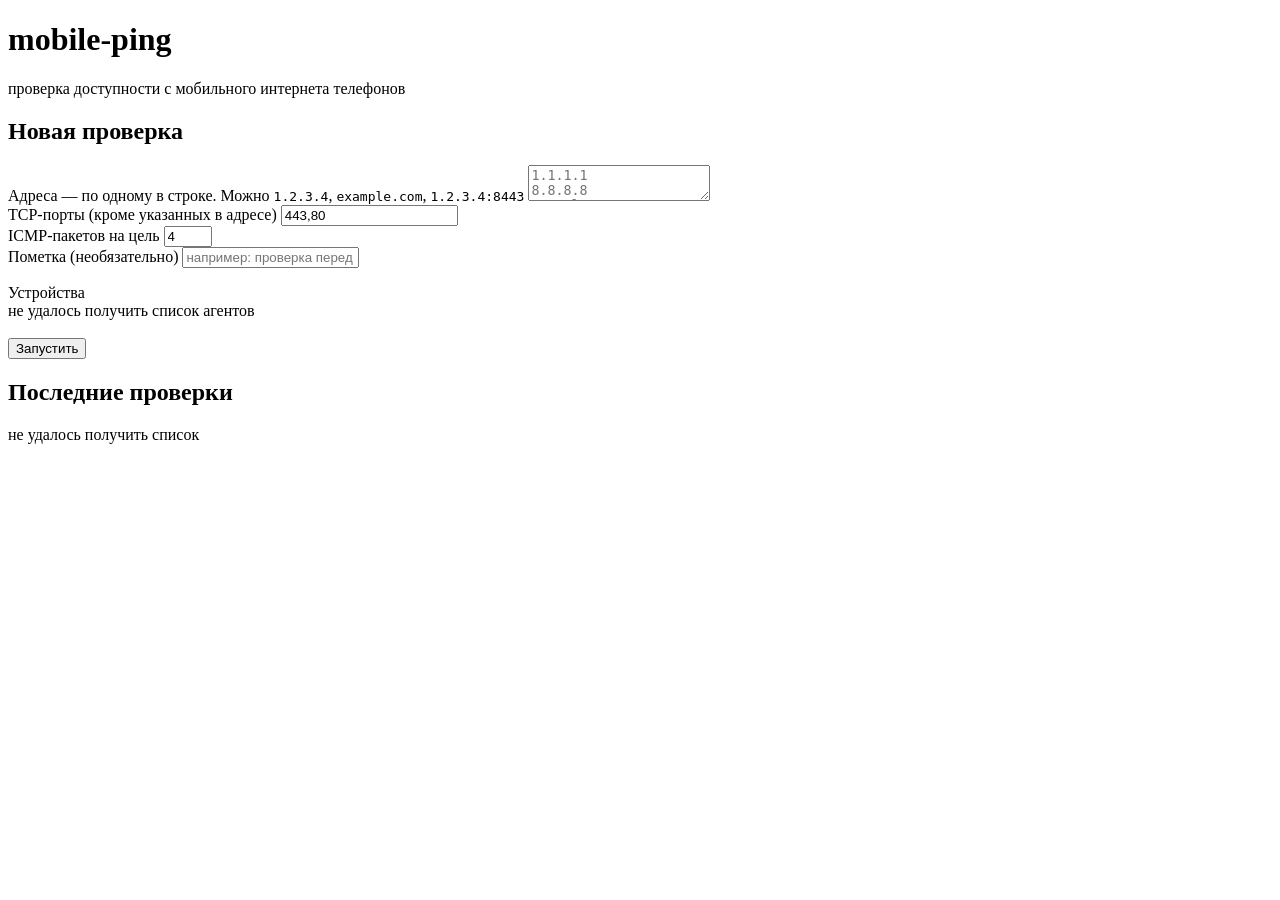
==== server/static/index.html @ 7e45be1c "Проверка доступности серверов с мобильного интернета телефонов Сайт на VPS принимает список адресов," ====
<!doctype html>
<html lang="ru">
<head>
<meta charset="utf-8">
<meta name="viewport" content="width=device-width, initial-scale=1">
<title>mobile-ping</title>
<link rel="stylesheet" href="/static/style.css">
</head>
<body>
<div class="wrap">

<header class="top">
  <h1>mobile-ping</h1>
  <span class="sub">проверка доступности с мобильного интернета телефонов</span>
</header>

<div class="card">
  <h2>Новая проверка</h2>
  <form id="f">
    <label for="targets">Адреса — по одному в строке. Можно <code>1.2.3.4</code>,
      <code>example.com</code>, <code>1.2.3.4:8443</code></label>
    <textarea id="targets" name="targets" spellcheck="false"
      placeholder="1.1.1.1&#10;8.8.8.8&#10;example.com:443"></textarea>

    <div class="row">
      <div>
        <label for="ports">TCP-порты (кроме указанных в адресе)</label>
        <input type="text" id="ports" value="443,80">
      </div>
      <div>
        <label for="icmp">ICMP-пакетов на цель</label>
        <input type="number" id="icmp" value="4" min="1" max="10">
      </div>
      <div>
        <label for="note">Пометка (необязательно)</label>
        <input type="text" id="note" placeholder="например: проверка перед запуском">
      </div>
    </div>

    <div style="margin-top:16px">
      <label>Устройства</label>
      <div class="devices" id="devices"><span class="empty">загрузка…</span></div>
    </div>

    <div style="margin-top:18px">
      <button type="submit" id="go">Запустить</button>
      <span class="msg" id="msg"></span>
    </div>
  </form>
</div>

<div class="card">
  <h2>Последние проверки</h2>
  <div id="jobs"><span class="empty">загрузка…</span></div>
</div>

</div>
<script src="/static/common.js"></script>
<script>
let agents = [];

async function loadAgents() {
  const box = document.getElementById('devices');
  try {
    const data = await getJSON('/api/agents');
    agents = data.agents || [];
  } catch (e) { box.textContent = 'не удалось получить список агентов'; return; }

  const all = [];
  for (const a of agents) for (const d of (a.devices || []))
    all.push({ name: d.name, ssid: d.ssid, online: a.online, agent: a.id });

  if (!all.length) {
    box.innerHTML = '<span class="empty">агент ещё не отметился. ' +
      'Задание всё равно можно поставить — оно подождёт в очереди.</span>';
    return;
  }
  box.innerHTML = '';
  for (const d of all) {
    const l = document.createElement('label');
    l.innerHTML = '<input type="checkbox" checked value="' + esc(d.name) + '">' +
      '<span class="dot ' + (d.online ? 'on' : '') + '"></span>' +
      esc(d.name) + ' <span class="tiny">' + esc(d.ssid || '') + '</span>';
    box.appendChild(l);
  }
}

async function loadJobs() {
  const box = document.getElementById('jobs');
  let data;
  try { data = await getJSON('/api/jobs'); }
  catch (e) { box.textContent = 'не удалось получить список'; return; }
  const jobs = data.jobs || [];
  if (!jobs.length) { box.innerHTML = '<span class="empty">пока пусто</span>'; return; }

  let h = '<table><thead><tr><th>Когда</th><th>Статус</th><th>Цели</th>' +
          '<th>Пометка</th><th>Агент</th></tr></thead><tbody>';
  for (const j of jobs) {
    h += '<tr>' +
      '<td class="mono"><a href="/j/' + esc(j.id) + '">' + fmtTime(j.created_at) + '</a></td>' +
      '<td><span class="pill ' + esc(j.status) + '">' + statusRu(j.status) + '</span></td>' +
      '<td class="mono">' + esc(j.targets.slice(0, 3).join(', ')) +
        (j.targets.length > 3 ? ' <span class="tiny">+' + (j.targets.length - 3) + '</span>' : '') + '</td>' +
      '<td>' + esc(j.note || '') + '</td>' +
      '<td class="tiny">' + esc(j.agent_id || '') + '</td>' +
      '</tr>';
  }
  box.innerHTML = h + '</tbody></table>';
}

document.getElementById('f').addEventListener('submit', async (ev) => {
  ev.preventDefault();
  const btn = document.getElementById('go');
  const msg = document.getElementById('msg');
  msg.className = 'msg'; msg.textContent = '';
  btn.disabled = true;

  const checked = [...document.querySelectorAll('#devices input:checked')]
    .map(i => i.value);
  const boxes = document.querySelectorAll('#devices input');

  try {
    const res = await postJSON('/api/jobs', {
      targets: document.getElementById('targets').value,
      ports: document.getElementById('ports').value,
      icmp_count: document.getElementById('icmp').value,
      note: document.getElementById('note').value,
      devices: (boxes.length && checked.length < boxes.length) ? checked : null,
    });
    location.href = res.url;
  } catch (e) {
    msg.className = 'msg err';
    msg.textContent = e.message;
    btn.disabled = false;
  }
});

loadAgents();
loadJobs();
setInterval(loadJobs, 10000);
setInterval(loadAgents, 15000);
</script>
</body>
</html>
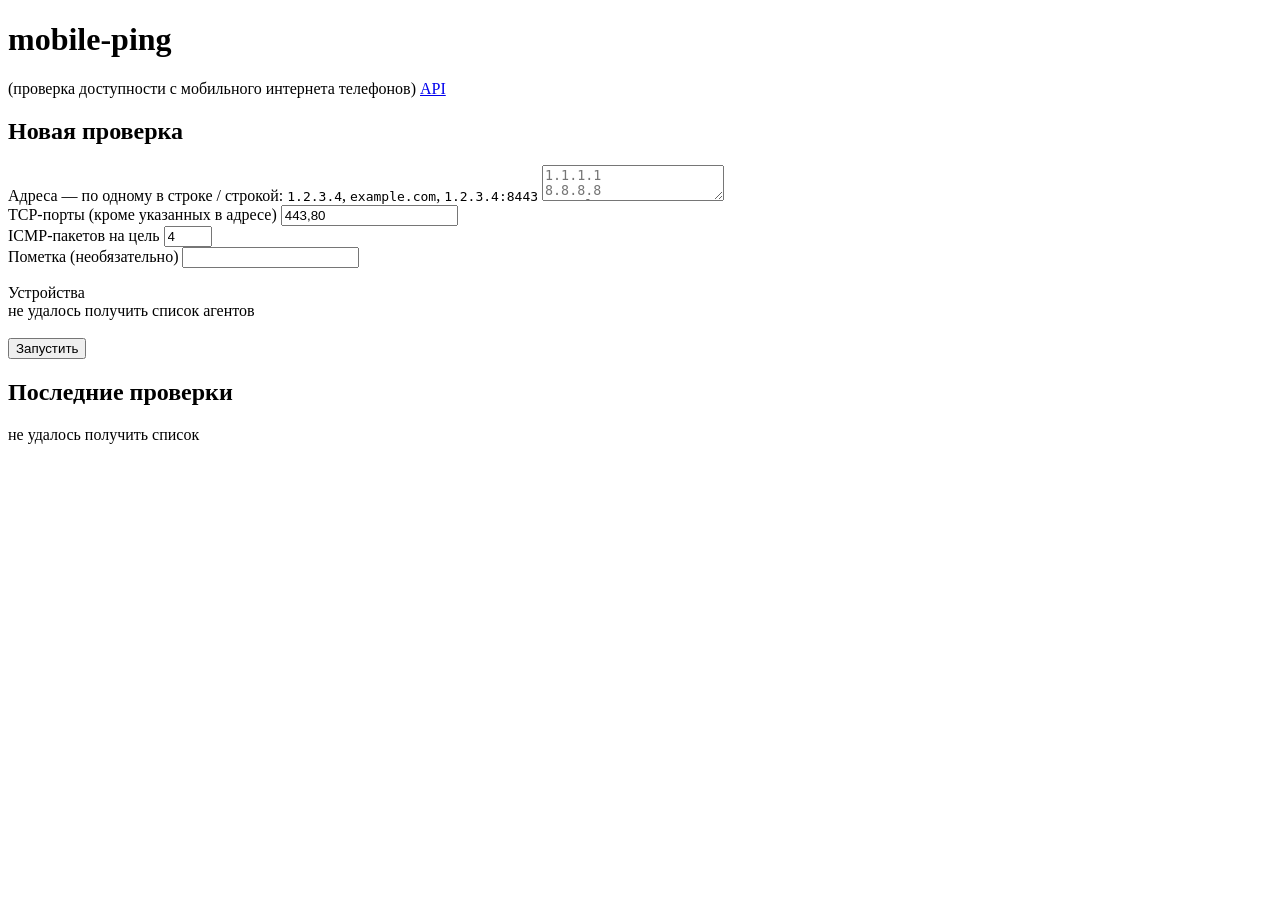
==== commit fe309d55: "Журнал на сайте, API с документацией, защита от замера через туннель Сайт. Журнал агента теперь виде" ====
--- a/server/static/index.html
+++ b/server/static/index.html
@@ -11,14 +11,16 @@
 
 <header class="top">
   <h1>mobile-ping</h1>
-  <span class="sub">проверка доступности с мобильного интернета телефонов</span>
+  <span class="spacer"></span>
+  <span class="sub">(проверка доступности с мобильного интернета телефонов)</span>
+  <a href="/api" class="btnlink">API</a>
 </header>
 
 <div class="card">
   <h2>Новая проверка</h2>
   <form id="f">
-    <label for="targets">Адреса — по одному в строке. Можно <code>1.2.3.4</code>,
-      <code>example.com</code>, <code>1.2.3.4:8443</code></label>
+    <label for="targets">Адреса — по одному в строке / строкой:
+      <code>1.2.3.4</code>, <code>example.com</code>, <code>1.2.3.4:8443</code></label>
     <textarea id="targets" name="targets" spellcheck="false"
       placeholder="1.1.1.1&#10;8.8.8.8&#10;example.com:443"></textarea>
 
@@ -33,7 +35,7 @@
       </div>
       <div>
         <label for="note">Пометка (необязательно)</label>
-        <input type="text" id="note" placeholder="например: проверка перед запуском">
+        <input type="text" id="note">
       </div>
     </div>
 
@@ -57,32 +59,37 @@
 </div>
 <script src="/static/common.js"></script>
 <script>
-let agents = [];
-
 async function loadAgents() {
   const box = document.getElementById('devices');
+  let agents;
   try {
-    const data = await getJSON('/api/agents');
-    agents = data.agents || [];
+    agents = (await getJSON('/api/agents')).agents || [];
   } catch (e) { box.textContent = 'не удалось получить список агентов'; return; }
 
   const all = [];
   for (const a of agents) for (const d of (a.devices || []))
-    all.push({ name: d.name, ssid: d.ssid, online: a.online, agent: a.id });
+    all.push({ name: d.name, ssid: d.ssid, operator: d.operator,
+               online: a.online });
 
   if (!all.length) {
     box.innerHTML = '<span class="empty">агент ещё не отметился. ' +
       'Задание всё равно можно поставить — оно подождёт в очереди.</span>';
     return;
   }
+  // сохраняем отмеченные, чтобы обновление списка не сбрасывало выбор
+  const was = new Set([...document.querySelectorAll('#devices input:checked')]
+    .map(i => i.value));
   box.innerHTML = '';
-  for (const d of all) {
+  all.forEach((d, i) => {
+    const on = was.size ? was.has(d.name) : true;
     const l = document.createElement('label');
-    l.innerHTML = '<input type="checkbox" checked value="' + esc(d.name) + '">' +
+    l.innerHTML = '<input type="checkbox" value="' + esc(d.name) + '"' +
+      (on ? ' checked' : '') + '>' +
       '<span class="dot ' + (d.online ? 'on' : '') + '"></span>' +
-      esc(d.name) + ' <span class="tiny">' + esc(d.ssid || '') + '</span>';
+      '<b>№' + (i + 1) + '</b> <span class="ssid">«' + esc(d.ssid || '?') +
+      '»</span> <span class="op">' + esc(d.operator || d.name) + '</span>';
     box.appendChild(l);
-  }
+  });
 }
 
 async function loadJobs() {
@@ -93,16 +100,17 @@
   const jobs = data.jobs || [];
   if (!jobs.length) { box.innerHTML = '<span class="empty">пока пусто</span>'; return; }
 
-  let h = '<table><thead><tr><th>Когда</th><th>Статус</th><th>Цели</th>' +
-          '<th>Пометка</th><th>Агент</th></tr></thead><tbody>';
+  let h = '<table><thead><tr><th>№</th><th>Когда</th><th>Статус</th>' +
+          '<th>Заняла</th><th>Цели</th><th>Пометка</th></tr></thead><tbody>';
   for (const j of jobs) {
     h += '<tr>' +
-      '<td class="mono"><a href="/j/' + esc(j.id) + '">' + fmtTime(j.created_at) + '</a></td>' +
+      '<td><a href="/j/' + esc(j.id) + '"><b>№' + (j.num || '—') + '</b></a></td>' +
+      '<td class="mono">' + fmtTime(j.created_at) + '</td>' +
       '<td><span class="pill ' + esc(j.status) + '">' + statusRu(j.status) + '</span></td>' +
+      '<td>' + (j.finished_at ? fmtDur(j.created_at, j.finished_at) : '—') + '</td>' +
       '<td class="mono">' + esc(j.targets.slice(0, 3).join(', ')) +
         (j.targets.length > 3 ? ' <span class="tiny">+' + (j.targets.length - 3) + '</span>' : '') + '</td>' +
       '<td>' + esc(j.note || '') + '</td>' +
-      '<td class="tiny">' + esc(j.agent_id || '') + '</td>' +
       '</tr>';
   }
   box.innerHTML = h + '</tbody></table>';
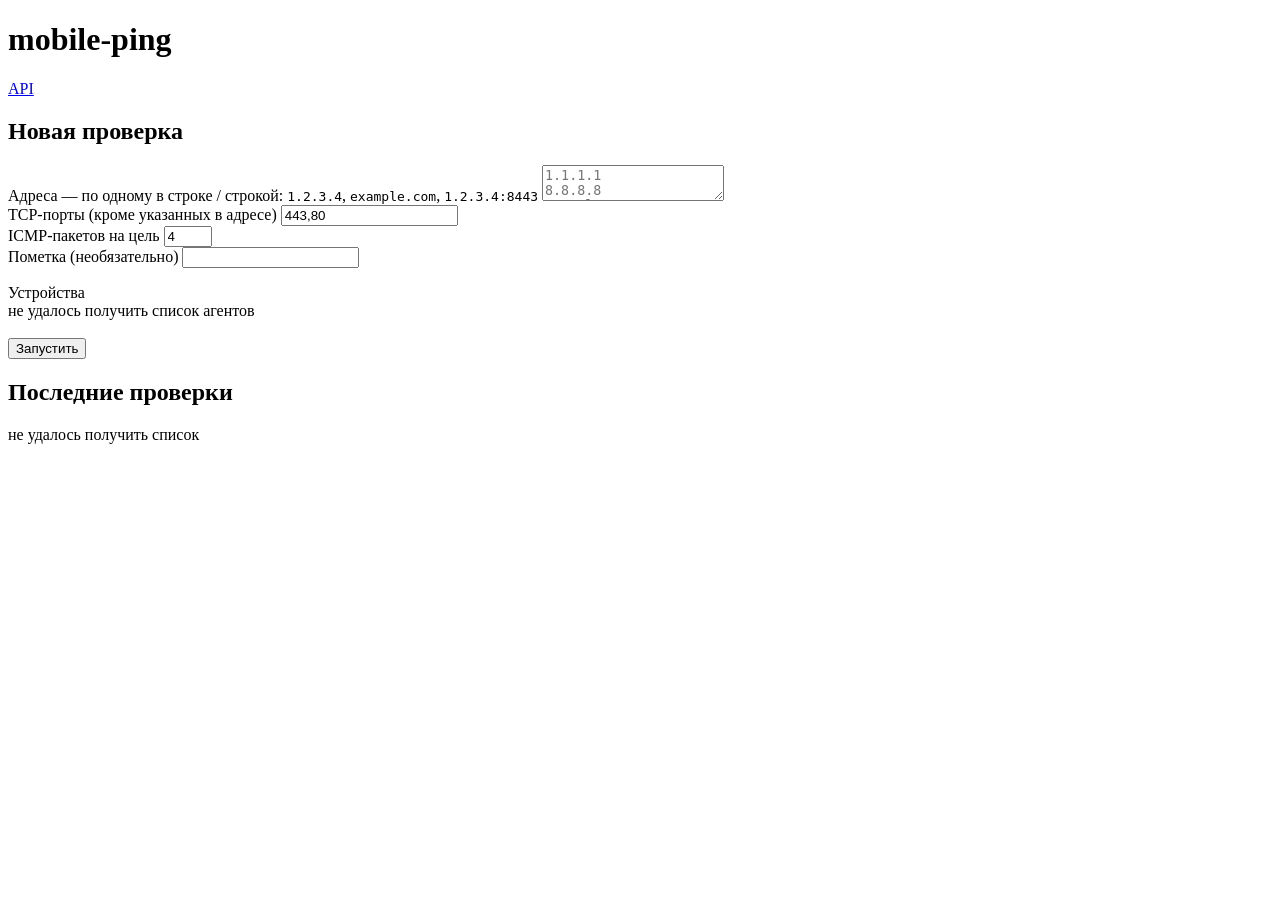
==== commit 98f472a1: "Имя устройства — номер; разбивка времени; компактный вид матрицы Устройство теперь называется просто" ====
--- a/server/static/index.html
+++ b/server/static/index.html
@@ -12,7 +12,6 @@
 <header class="top">
   <h1>mobile-ping</h1>
   <span class="spacer"></span>
-  <span class="sub">(проверка доступности с мобильного интернета телефонов)</span>
   <a href="/api" class="btnlink">API</a>
 </header>
 
@@ -86,8 +85,9 @@
     l.innerHTML = '<input type="checkbox" value="' + esc(d.name) + '"' +
       (on ? ' checked' : '') + '>' +
       '<span class="dot ' + (d.online ? 'on' : '') + '"></span>' +
-      '<b>№' + (i + 1) + '</b> <span class="ssid">«' + esc(d.ssid || '?') +
-      '»</span> <span class="op">' + esc(d.operator || d.name) + '</span>';
+      '<b>' + esc(d.name || ('№' + (i + 1))) + '</b>' +
+      ' <span class="ssid">«' + esc(d.ssid || '?') + '»</span>' +
+      ' <span class="op">' + esc(d.operator || '') + '</span>';
     box.appendChild(l);
   });
 }
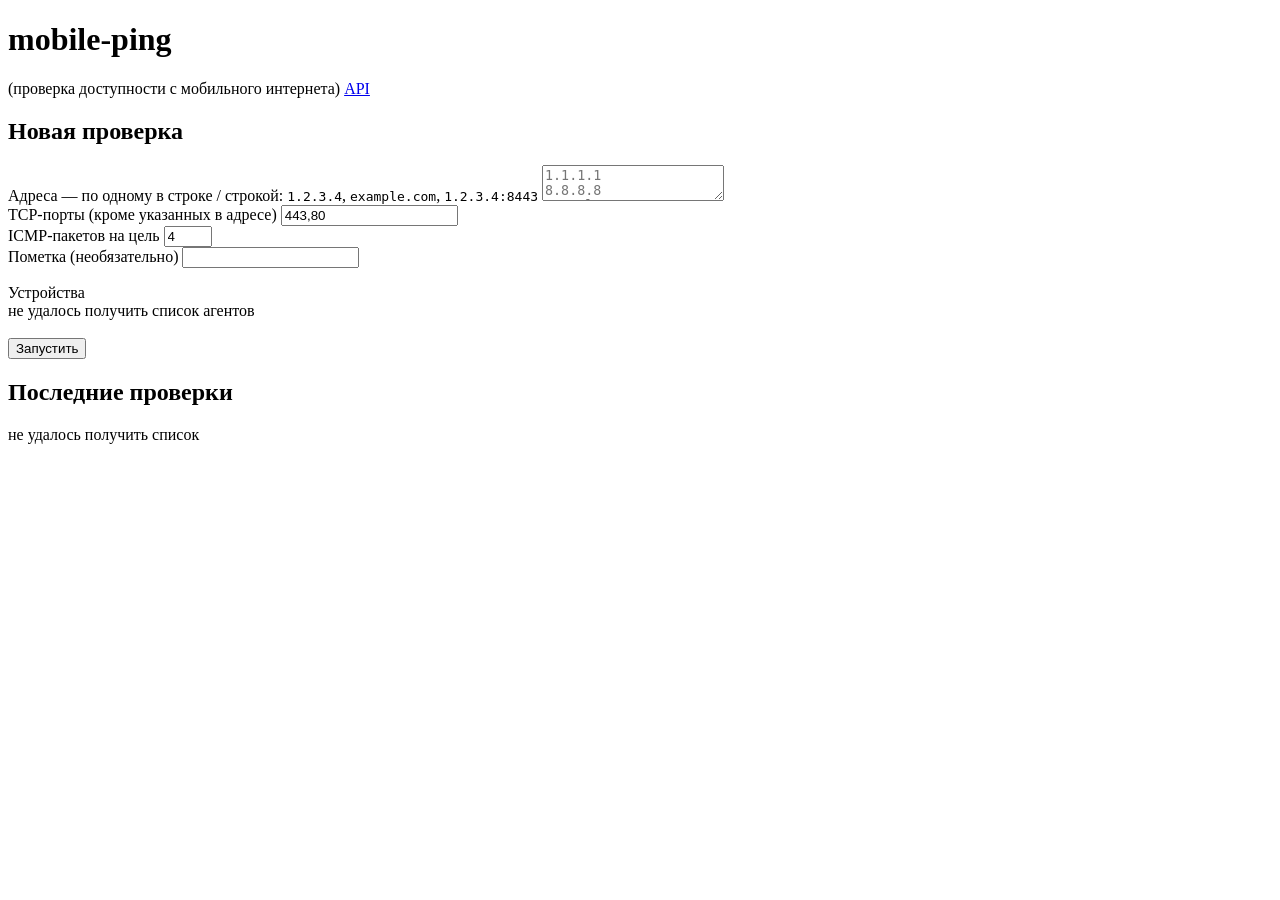
==== commit e784e0fd: "Оператор теперь определяется, когда адрес отдал свой сервер Колонка «оператор определился как» пусто" ====
--- a/server/static/index.html
+++ b/server/static/index.html
@@ -11,6 +11,7 @@
 
 <header class="top">
   <h1>mobile-ping</h1>
+  <span class="subtle">(проверка доступности с мобильного интернета)</span>
   <span class="spacer"></span>
   <a href="/api" class="btnlink">API</a>
 </header>
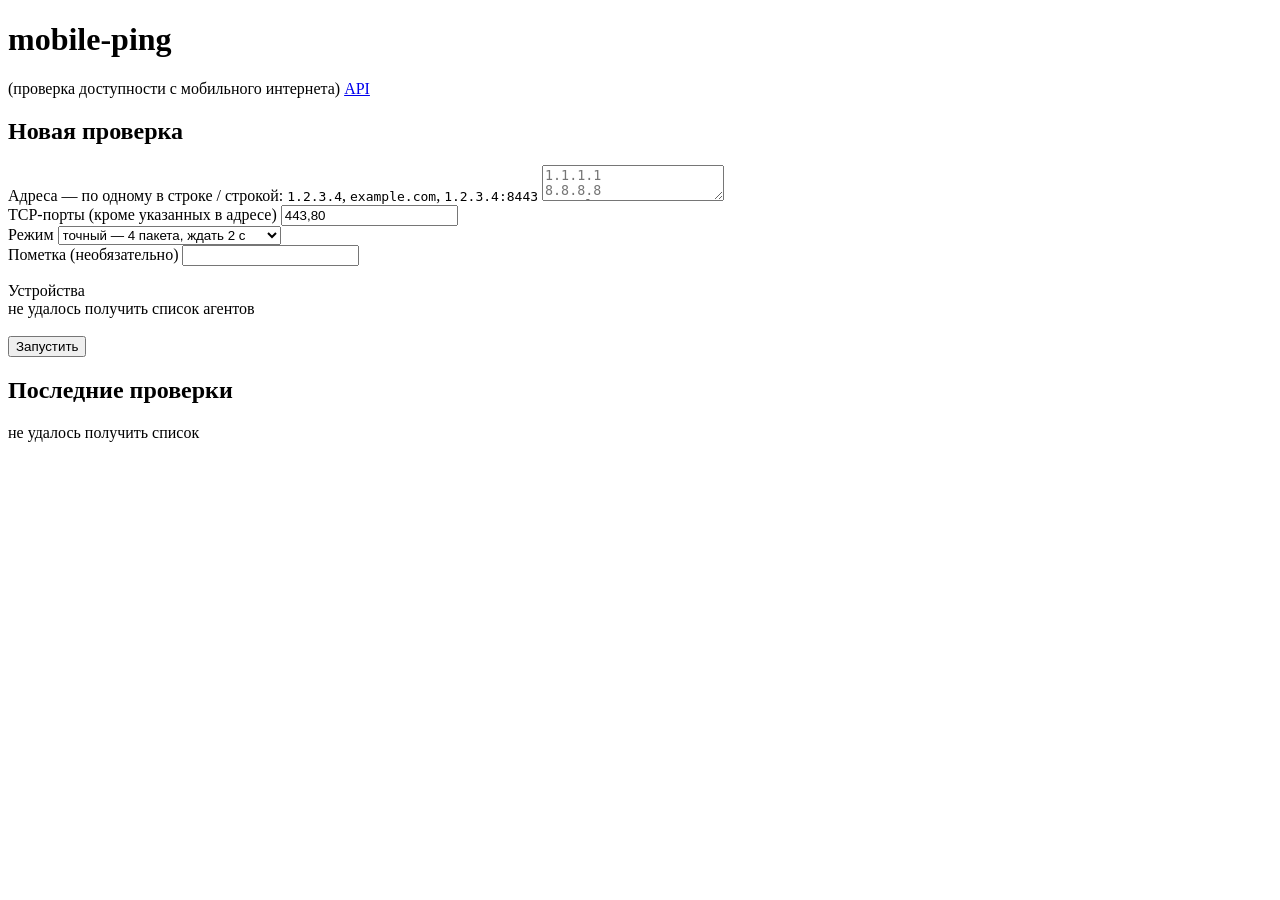
==== commit 01649b4e: "Телефоны по кабелю и стократное ускорение перебора Скорость упиралась не в канал, а в арифметику: мо" ====
--- a/server/static/index.html
+++ b/server/static/index.html
@@ -30,8 +30,12 @@
         <input type="text" id="ports" value="443,80">
       </div>
       <div>
-        <label for="icmp">ICMP-пакетов на цель</label>
-        <input type="number" id="icmp" value="4" min="1" max="10">
+        <label for="mode">Режим</label>
+        <select id="mode">
+          <option value="full" selected>точный — 4 пакета, ждать 2 с</option>
+          <option value="fast">быстрый — 2 пакета, ждать 1 с</option>
+          <option value="sweep">обзорный — 1 пакет, ждать 0.5 с</option>
+        </select>
       </div>
       <div>
         <label for="note">Пометка (необязательно)</label>
@@ -59,6 +63,15 @@
 </div>
 <script src="/static/common.js"></script>
 <script>
+// Скорость упирается не в канал, а в таймауты: молчащая цель держит поток
+// icmp_count x icmp_timeout. Отсюда три готовых набора — от точного замера
+// задержек до быстрого «жив или нет» по длинному списку.
+const MODES = {
+  full:  { icmp_count: 4, icmp_timeout_ms: 2000, tcp_timeout: 3.0 },
+  fast:  { icmp_count: 2, icmp_timeout_ms: 1000, tcp_timeout: 1.5 },
+  sweep: { icmp_count: 1, icmp_timeout_ms: 500,  tcp_timeout: 1.0 },
+};
+
 async function loadAgents() {
   const box = document.getElementById('devices');
   let agents;
@@ -132,7 +145,9 @@
     const res = await postJSON('/api/jobs', {
       targets: document.getElementById('targets').value,
       ports: document.getElementById('ports').value,
-      icmp_count: document.getElementById('icmp').value,
+      icmp_count: MODES[document.getElementById('mode').value].icmp_count,
+      icmp_timeout_ms: MODES[document.getElementById('mode').value].icmp_timeout_ms,
+      tcp_timeout: MODES[document.getElementById('mode').value].tcp_timeout,
       note: document.getElementById('note').value,
       devices: (boxes.length && checked.length < boxes.length) ? checked : null,
     });
